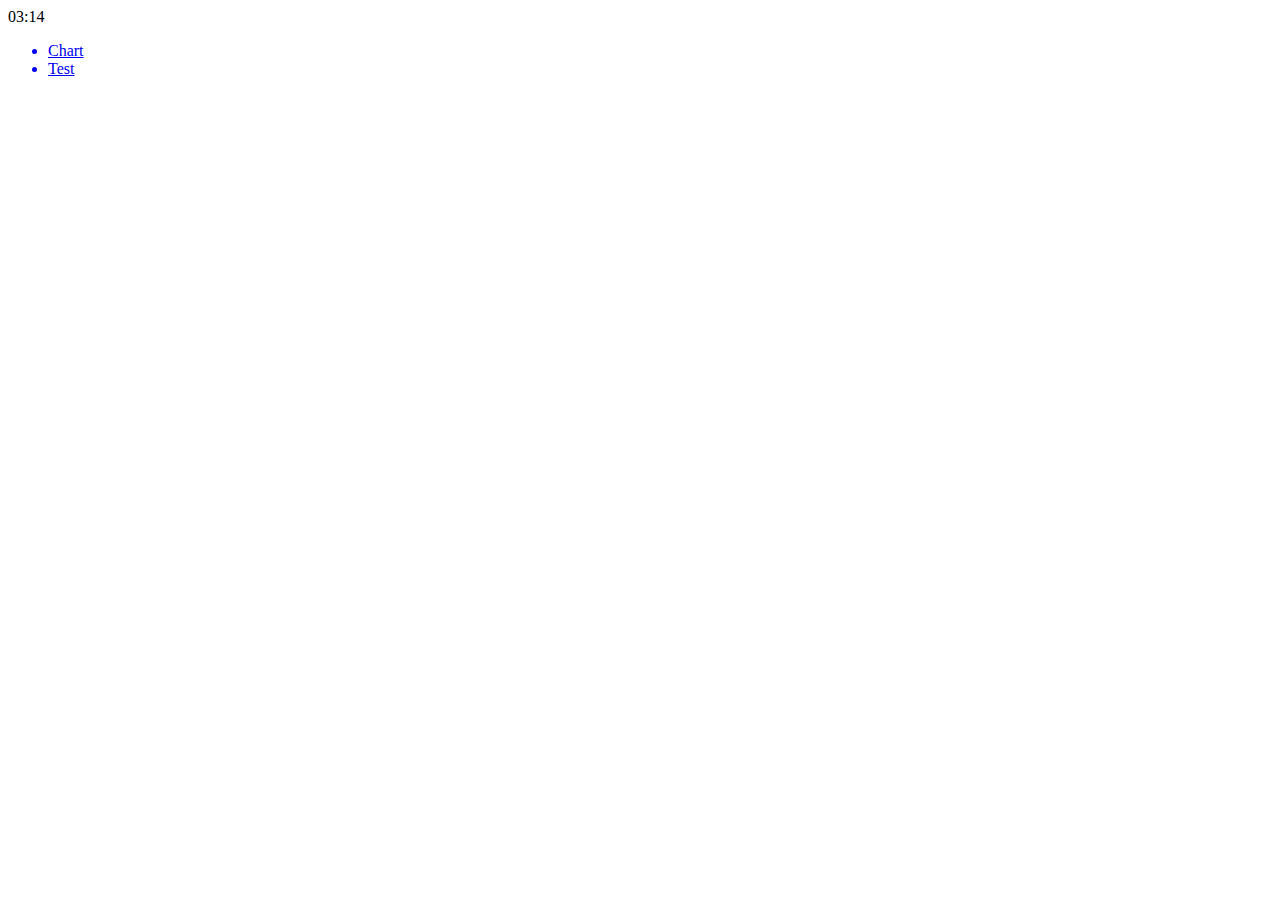
==== UI/test.html @ 17afb37c "Temporarily disabled vocabulary." ====
<!DOCTYPE html>
<html lang="zh-CN">
<head>
	<meta charset="UTF-8">
	<title>Test</title>
	<meta name="apple-mobile-web-app-capable" content="yes">
	<meta name="apple-mobile-web-app-status-bar-style" content="black">
	<meta name="viewport" content="width=device-width">
	<link rel="stylesheet/less" href="stylesheets/base.less">
	<link rel="stylesheet/less" href="stylesheets/style.less">
	<link rel="stylesheet/less" href="stylesheets/chart.less">
	<script src="scripts/less-1.3.3.min.js"></script>
	<script src="scripts/stay_standalone.js"></script>
</head>
<body>
	<div class="screen">
		<div class="StatusBar">03:14</div>
		<ul class="TableView">
		</ul>
		<ul class="TabBar">
			<a href="index.html"><li>Chart</li></a>
			<a href="test.html"><li class="active">Test</li></a>
			<!-- <a href="vocabulary.html"><li>Vocabulary</li></a> -->
		</ul>
	</div>
</body>
</html>
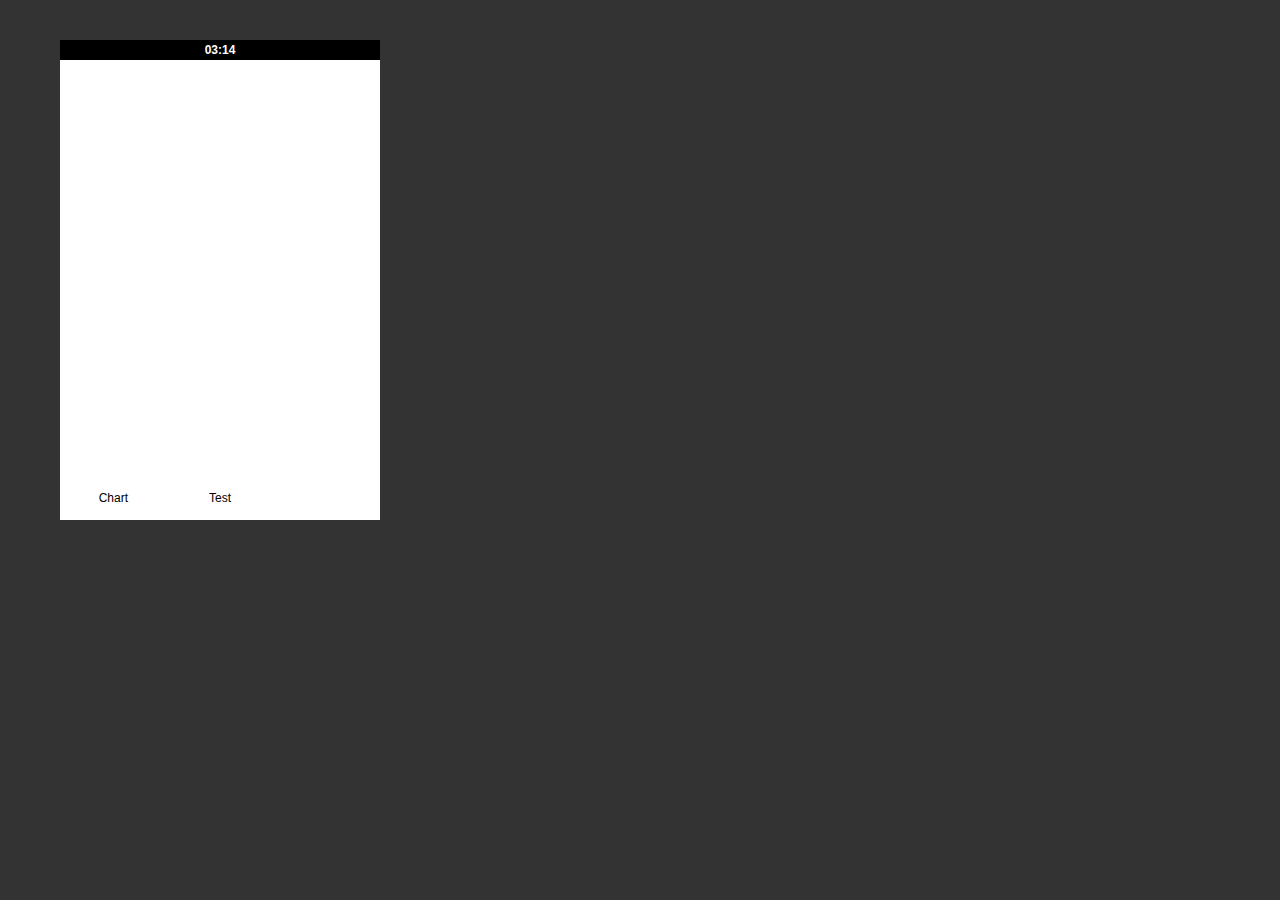
==== commit 82e7e6c3: "Kana chart prototype." ====
--- a/UI/test.html
+++ b/UI/test.html
@@ -9,8 +9,8 @@
 	<link rel="stylesheet/less" href="stylesheets/base.less">
 	<link rel="stylesheet/less" href="stylesheets/style.less">
 	<link rel="stylesheet/less" href="stylesheets/chart.less">
-	<script src="scripts/less-1.3.3.min.js"></script>
-	<script src="scripts/stay_standalone.js"></script>
+	<script src="scripts/libs/less-1.3.3.min.js"></script>
+	<script src="scripts/libs/stay_standalone.js"></script>
 </head>
 <body>
 	<div class="screen">
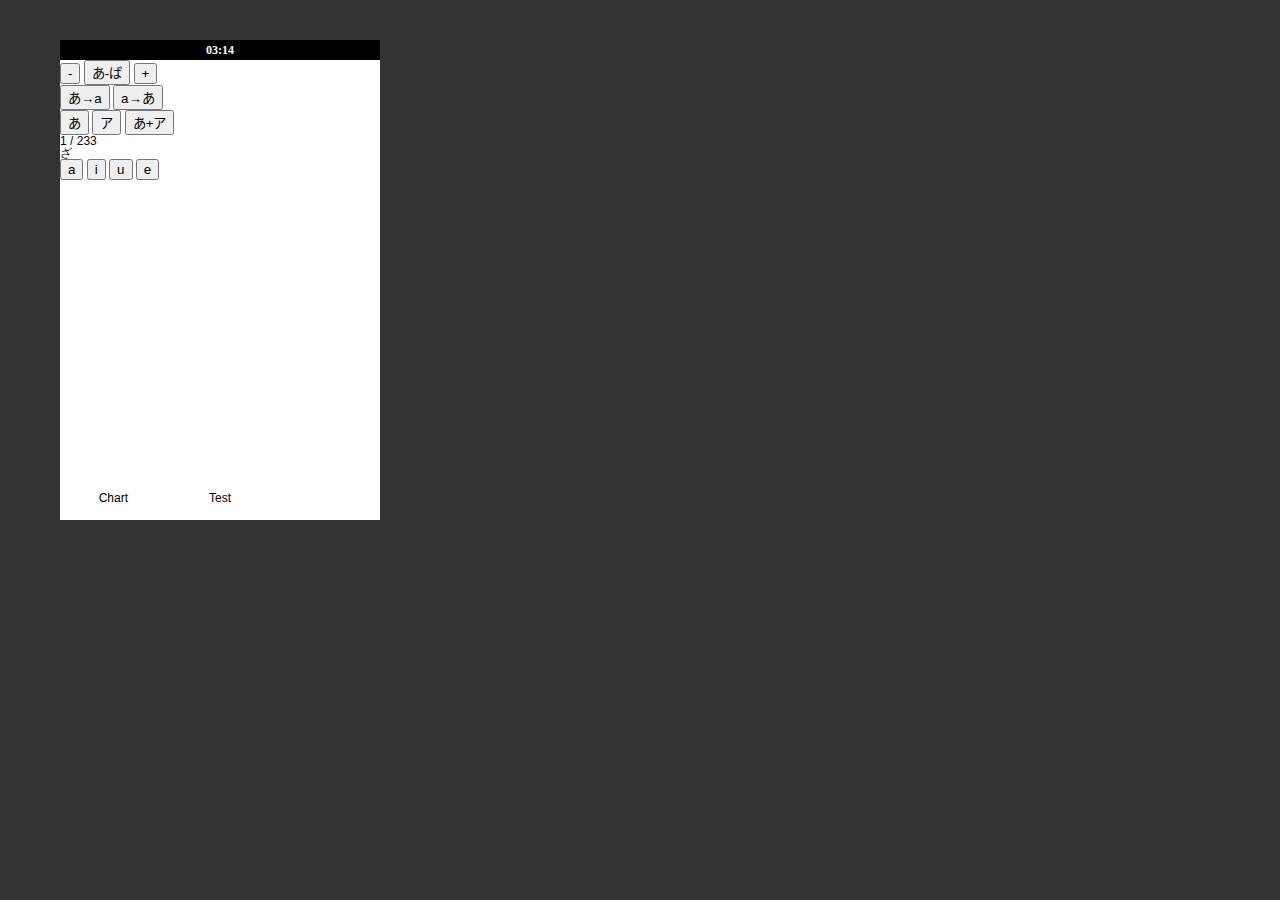
==== commit 695bbf78: "Test page UI draft." ====
--- a/UI/test.html
+++ b/UI/test.html
@@ -8,15 +8,39 @@
 	<meta name="viewport" content="width=device-width">
 	<link rel="stylesheet/less" href="stylesheets/base.less">
 	<link rel="stylesheet/less" href="stylesheets/style.less">
-	<link rel="stylesheet/less" href="stylesheets/chart.less">
+	<link rel="stylesheet/less" href="stylesheets/test.less">
 	<script src="scripts/libs/less-1.3.3.min.js"></script>
 	<script src="scripts/libs/stay_standalone.js"></script>
 </head>
 <body>
 	<div class="screen">
 		<div class="StatusBar">03:14</div>
-		<ul class="TableView">
-		</ul>
+		<div class="MainView">
+			<div id="pref" class="clearfix">
+				<p id="pref-range">
+					<button id="pref-range-decrease" class="blue control control-left">-</button>
+					<button id="pref-range-display" class="blue control control-mid text" title="Which lines are covered"><span id="pref-range-text">あ-ば</span></button>
+					<button id="pref-range-increase" class="blue control control-right">+</button>
+				</p>
+				<p id="pref-direction">
+					<button id="pref-direction-kanalatin" data-direction="kanalatin" data-main-display="ja" class="blue control control-left active" title="Show kana, guess latin">あ→a</button>
+					<button id="pref-direction-latinkana" data-direction="latinkana" data-main-display="en" class="blue control control-right not-active" title="Show latin, guess kana">a→あ</button>
+				</p>
+				<p id="pref-hork">
+					<button id="pref-hork-h" data-hork="h" class="blue control control-left active" title="Hiragana only">あ</button>
+					<button id="pref-hork-k" data-hork="k" class="blue control control-mid not-active" title="Katakana only">ア</button>
+					<button id="pref-hork-both" data-hork="both" class="blue control control-right not-active" title="Hiragana and katakana">あ+ア</button>
+				</p>
+				<p id="counter"><span id="counter-ac">1</span> / <span id="counter-total">233</span></p>
+			</div>
+			<p id="kana" lang="ja">ざ</p>
+			<div id="select">
+				<button class="option blue" data-id="0">a</button>
+				<button class="option blue" data-id="1">i</button>
+				<button class="option blue" data-id="2">u</button>
+				<button class="option blue" data-id="3">e</button>
+			</div>
+		</div>
 		<ul class="TabBar">
 			<a href="index.html"><li>Chart</li></a>
 			<a href="test.html"><li class="active">Test</li></a>
